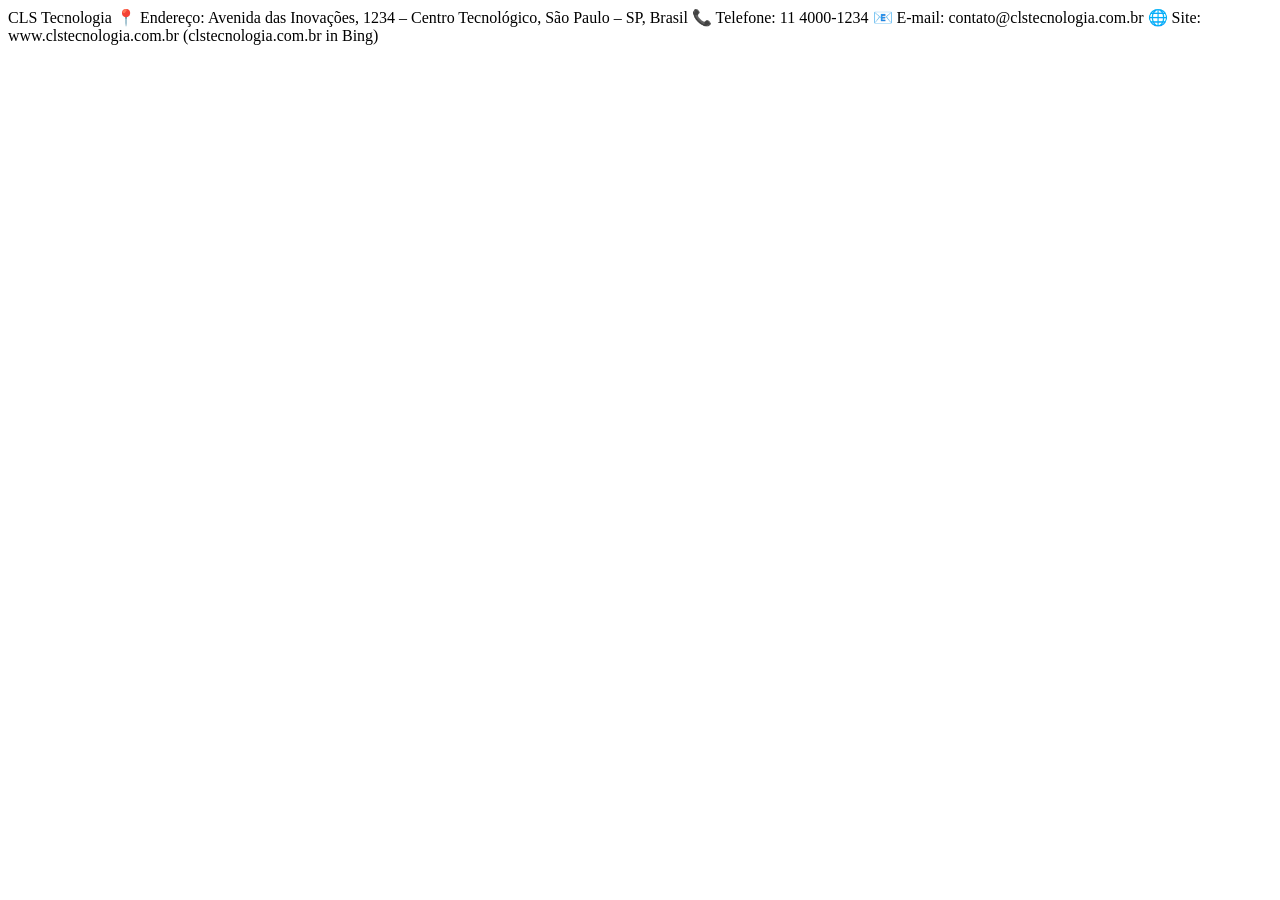
==== atividade/contato.html @ 7e6e825f "html" ====
<!DOCTYPE html>
<html lang="en">
<head>
    <meta charset="UTF-8">
    <meta name="viewport" content="width=device-width, initial-scale=1.0">
    <title>Document</title>
</head>
<body>
    CLS Tecnologia  
📍 Endereço: Avenida das Inovações, 1234 – Centro Tecnológico, São Paulo – SP, Brasil
📞 Telefone: 11 4000-1234  
📧 E-mail: contato@clstecnologia.com.br
🌐 Site: www.clstecnologia.com.br (clstecnologia.com.br in Bing)
</body>
</html>
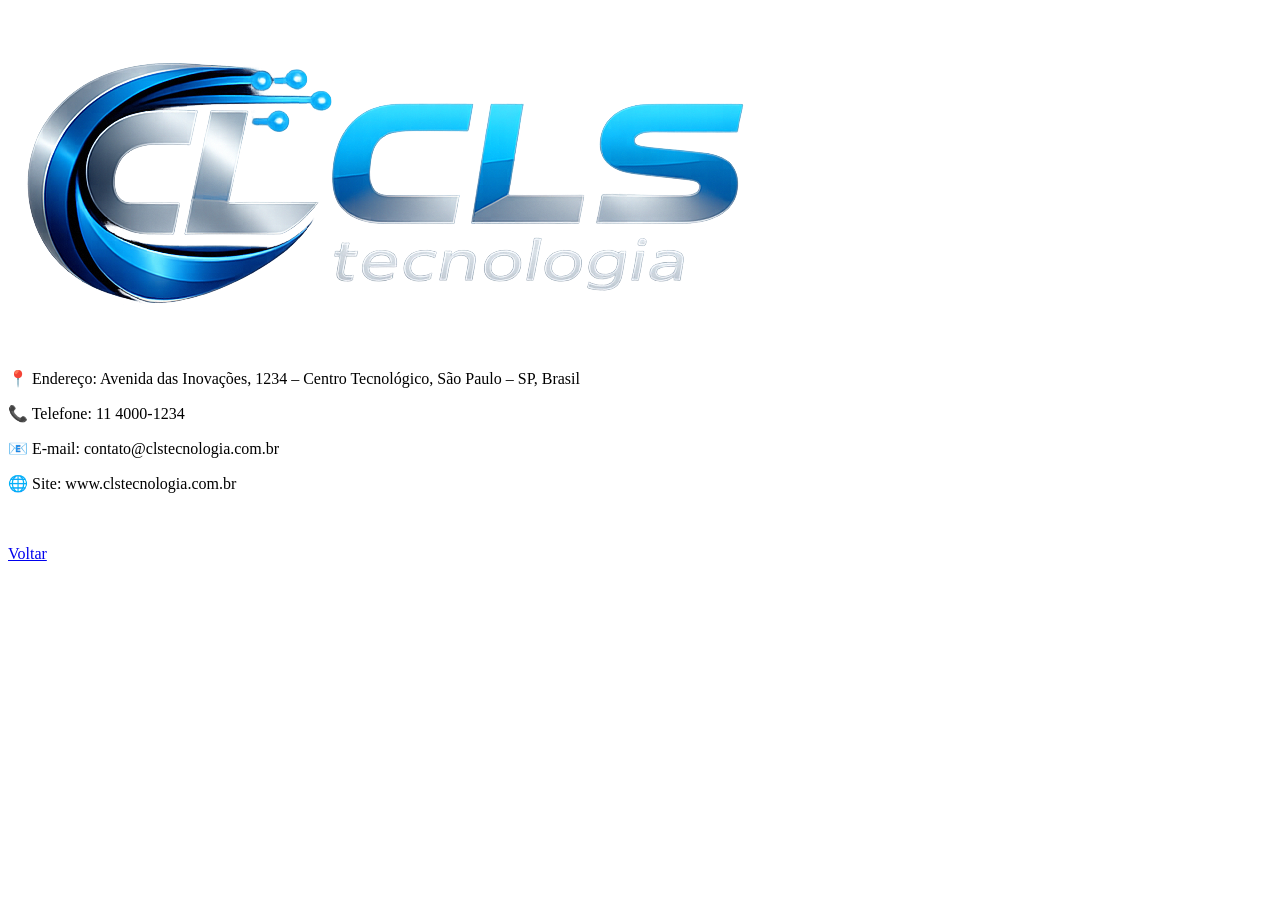
==== commit bb0331db: "Atualizacao Final" ====
--- a/atividade/contato.html
+++ b/atividade/contato.html
@@ -3,13 +3,17 @@
 <head>
     <meta charset="UTF-8">
     <meta name="viewport" content="width=device-width, initial-scale=1.0">
-    <title>Document</title>
+    <title>CLS_Contato</title>
 </head>
 <body>
-    CLS Tecnologia  
-📍 Endereço: Avenida das Inovações, 1234 – Centro Tecnológico, São Paulo – SP, Brasil
-📞 Telefone: 11 4000-1234  
-📧 E-mail: contato@clstecnologia.com.br
-🌐 Site: www.clstecnologia.com.br (clstecnologia.com.br in Bing)
+    <h1> <img src="CLS.png" alt=""> </h1>
+    
+     <p>📍 Endereço: Avenida das Inovações, 1234 – Centro Tecnológico, São Paulo – SP, Brasil </p>
+     <p>📞 Telefone: 11 4000-1234 </p>
+     <p>📧 E-mail: contato@clstecnologia.com.br </p>
+     <p>🌐 Site: www.clstecnologia.com.br <br> </p>
+<br>
+<br>
+<a href="index.html"> Voltar </a>
 </body>
 </html>
